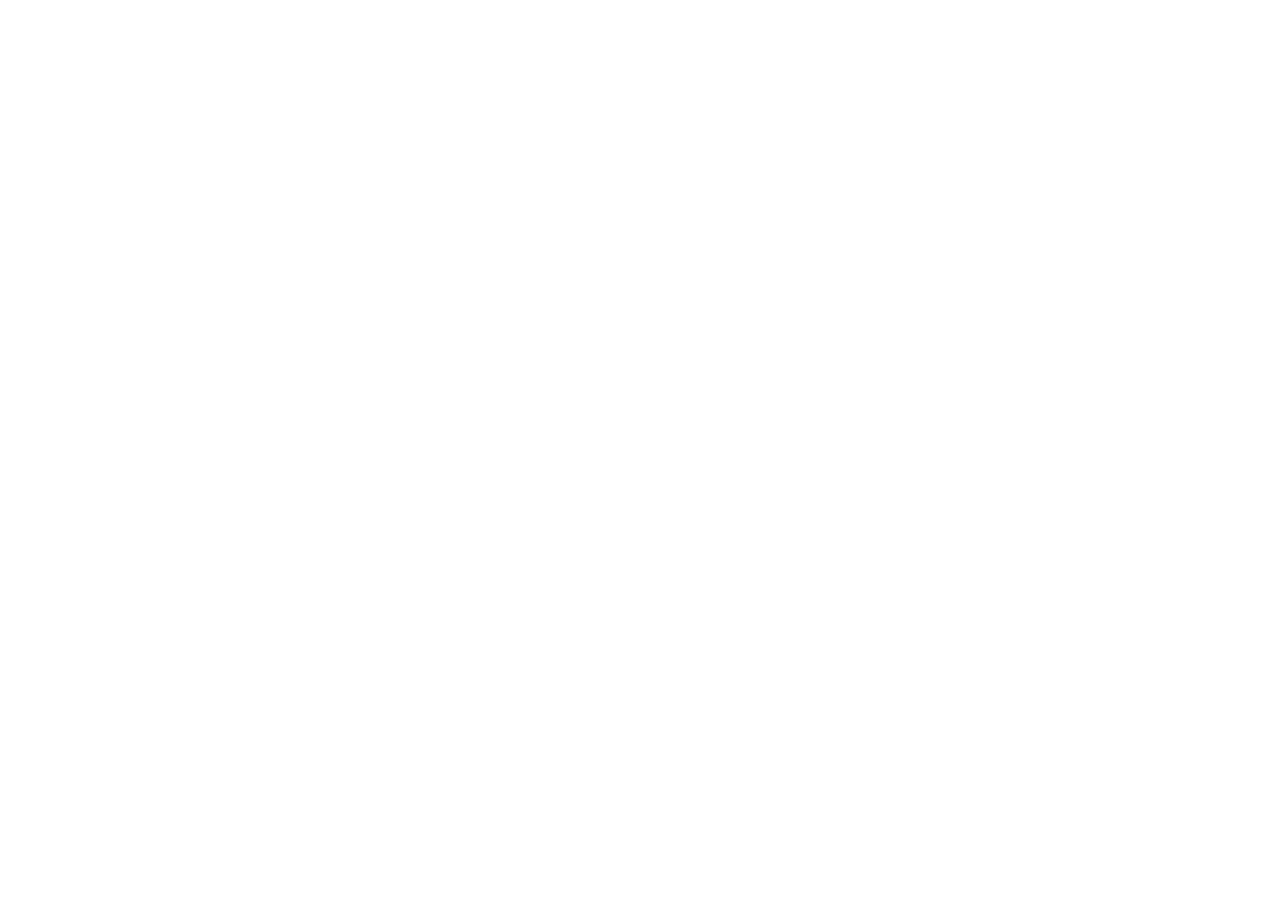
==== tecnoA.html @ 75803c8c "Crear tecnoA.html" ====
<!DOCTYPE html>
<html lang="en">
<head>
    <meta charset="UTF-8">
    <meta http-equiv="X-UA-Compatible" content="IE=edge">
    <meta name="viewport" content="width=device-width, initial-scale=1.0">
    <title>tecnoA</title>
  
    
  
   
</head>
<body>
        <header>
            
        </header>
       
 <main>

</main>

        <footer>
          
        </footer>





</body>
</html>
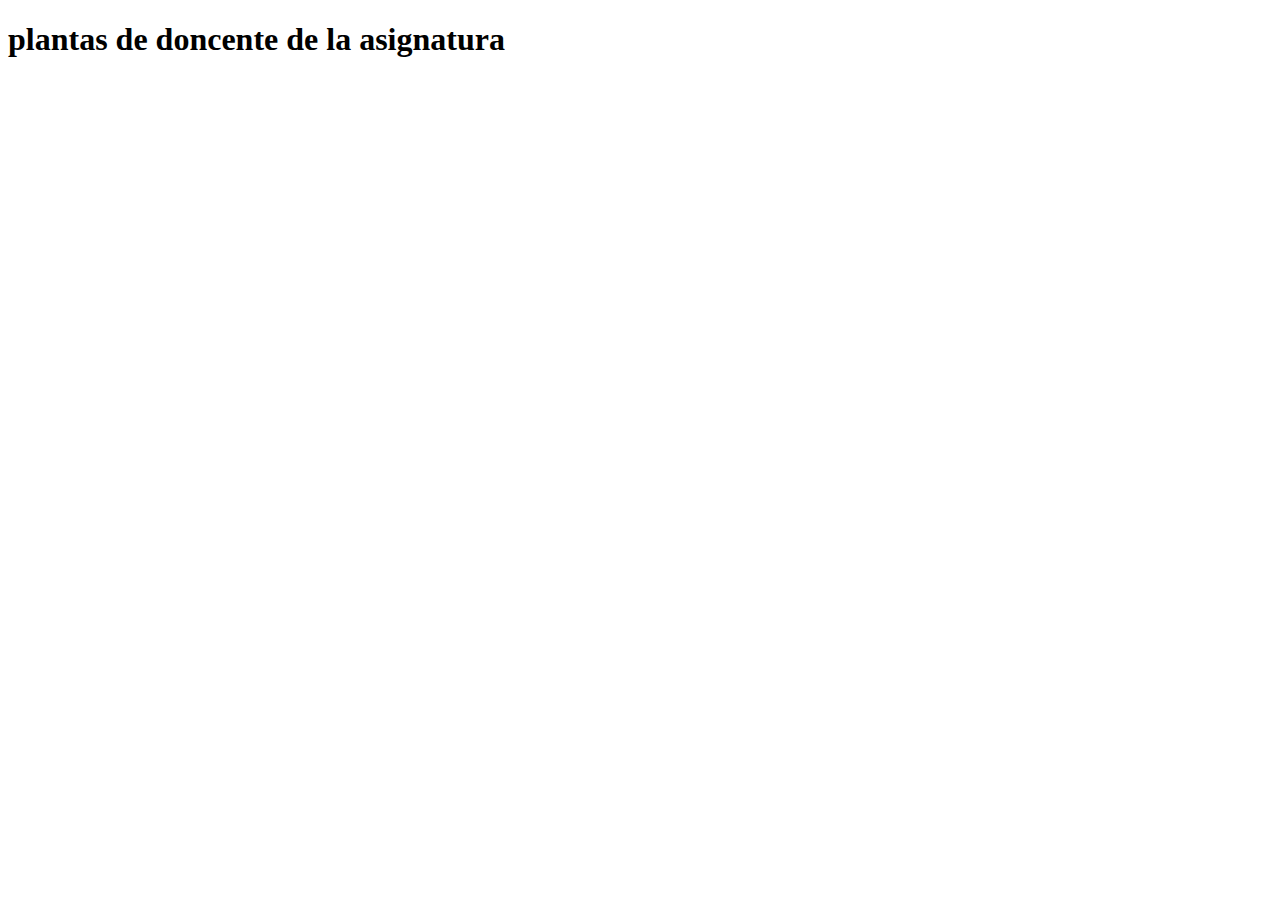
==== commit 30e9b8df: "Actualizar tecnoA.html" ====
--- a/tecnoA.html
+++ b/tecnoA.html
@@ -5,9 +5,6 @@
     <meta http-equiv="X-UA-Compatible" content="IE=edge">
     <meta name="viewport" content="width=device-width, initial-scale=1.0">
     <title>tecnoA</title>
-  
-    
-  
    
 </head>
 <body>
@@ -16,7 +13,12 @@
         </header>
        
  <main>
+<h1>
+plantas de doncente de la asignatura 
+</h1>
+<p>
 
+</p>
 </main>
 
         <footer>
